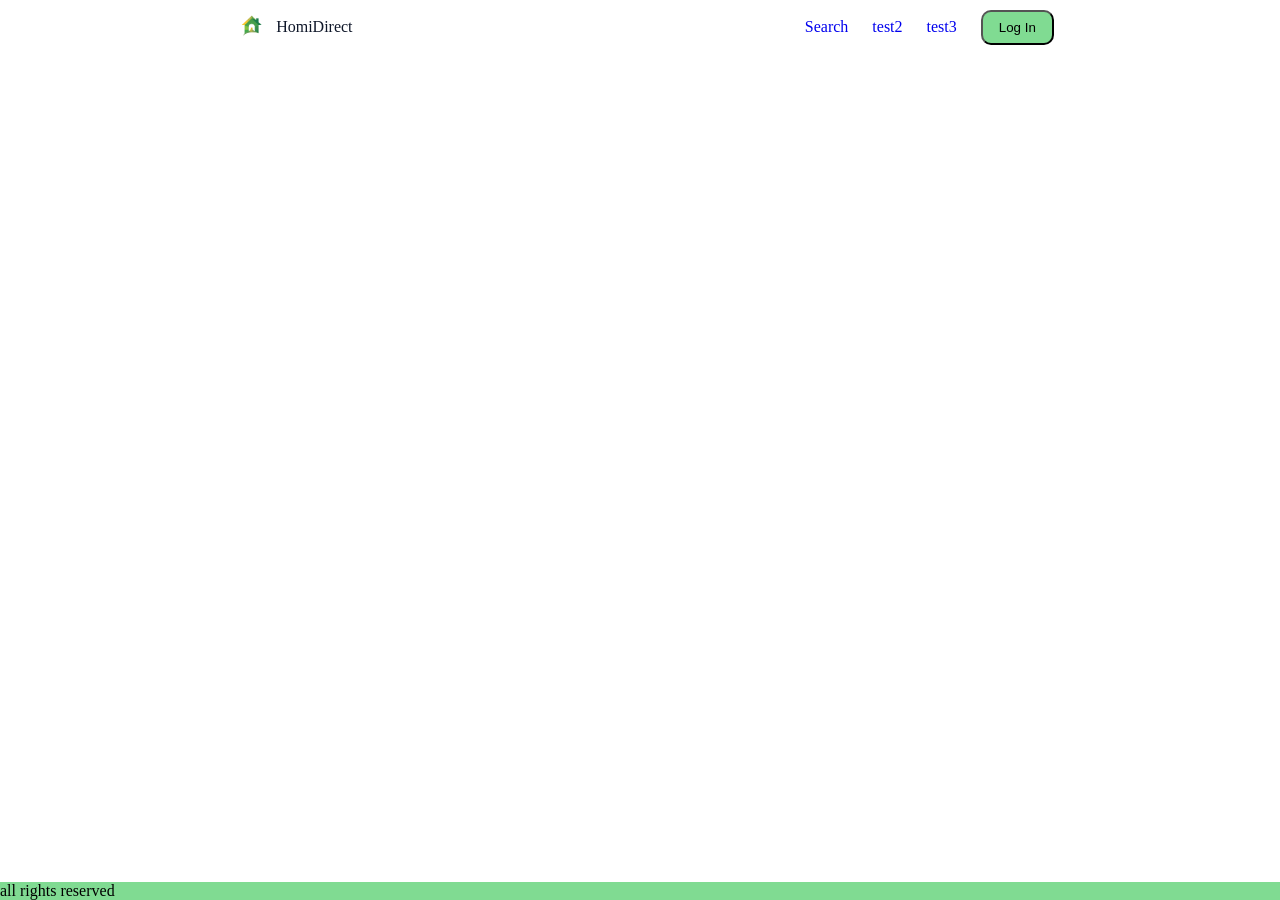
==== index.html @ fc4b8f5f "initial commit" ====
<!DOCTYPE html>
<html lang="en">

<head>
    <meta charset="UTF-8">
    <meta name="viewport" content="width=device-width, initial-scale=1.0">
    <link rel="icon" type="image/x-icon" href="public/favicon.ico">
    <link rel="stylesheet" href="styles.css">
    <title>HomiDirect - Αρχική Σελίδα</title>
</head>

<body>
    <div class="navbar">
        <div class="navbar-logo">
            <a href="#" alt="HomiDirect logo"><img src="public/logo.png" /></a>
            <a>HomiDirect</a>
        </div>
        <div class="nav-elements">
            <a href="pages/search.html" alt="Search houses">Search</a>
            <a href="#" alt="test">test2</a>
            <a href="#" alt="test">test3</a>
            <button>Log In</button>
        </div>
    </div>

    <div class="main">
        <div class="hero">

        </div>
    </div>

    <div class="footer">
        <p>all rights reserved</p>
    </div>
</body>

</html>
---- styles.css ----
* {
    margin: 0;
    box-sizing: border-box;
}

html,
body {
    height: 100%;
}

body {
    display: flex;
    flex-direction: column;
    min-height: 100vh;
}

.navbar {
    display: flex;
    flex-direction: row;
    align-items: center;
    justify-content: space-around;
    user-select: none;
    background-color: var(--background);
    color: var(--foreground);
}

.navbar a {
    text-decoration: none;
}

.navbar-logo {
    display: flex;
    flex-direction: row;
    align-items: center;
}

.navbar-logo img {
    max-width: 50px;
}

.nav-elements {
    display: flex;
    flex-direction: row;
    gap: 24px;
    align-items: center;
}

.nav-elements button {
    background-color: var(--primary);
    border-radius: 10px;
    padding: 8px 16px;
}

.main {
    flex: 1;
}

.footer {
    background-color: var(--primary);
}


/* COLOR PALETTE */
:root {
    --background: hsl(0 0% 100%);
    --foreground: hsl(222 47% 11%);

    --primary: hsl(132 56% 68%);
    --primary-foreground: hsl(222 47% 11%);

    --secondary: hsl(89 59% 69%);
    --accent: hsl(61 61% 68%);

    --muted: hsl(132 20% 94%);
    --muted-foreground: hsl(132 16% 45%);

    --border: hsl(214 32% 91%);
    --destructive: hsl(0 84% 60%);

    --radius: 0.75rem;
    --shadow: 0 4px 20px -4px hsl(222 47% 11% / 0.08);
}

.dark {
    --background: hsl(222 47% 11%);
    --foreground: hsl(210 40% 98%);

    --primary: hsl(132 56% 45%);
    --primary-foreground: hsl(0 0% 100%);

    --secondary: hsl(89 30% 18%);
    --accent: hsl(61 50% 55%);

    --muted: hsl(89 20% 18%);
    --muted-foreground: hsl(132 15% 60%);

    --border: hsl(217 33% 18%);
    --destructive: hsl(0 63% 31%);

    --shadow: 0 4px 20px -4px hsl(0 0% 0% / 0.3);
}
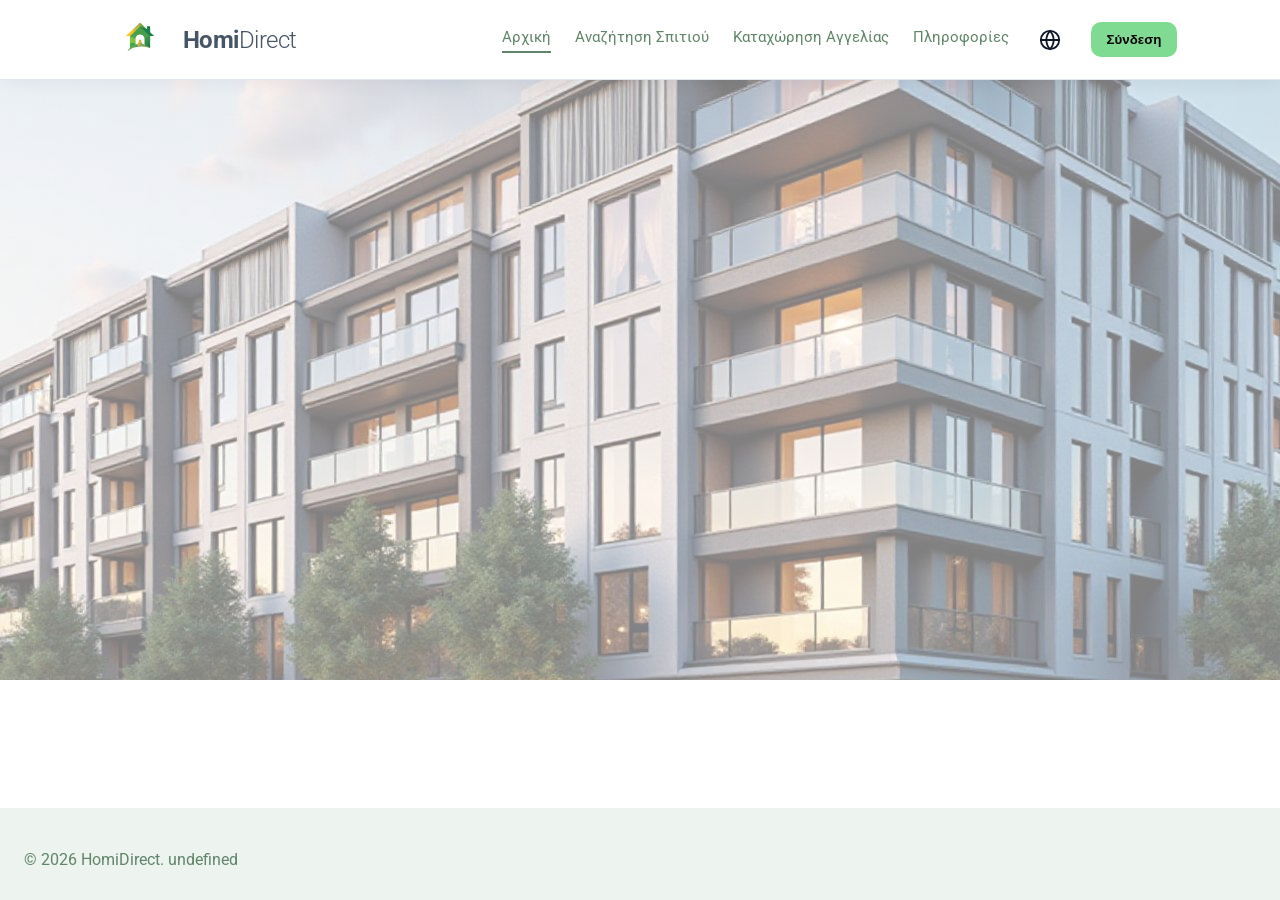
==== commit 5ae51562: "navigation bar, language select, hero" ====
--- a/index.html
+++ b/index.html
@@ -1,25 +1,45 @@
 <!DOCTYPE html>
-<html lang="en">
+<html lang="el">
 
 <head>
     <meta charset="UTF-8">
     <meta name="viewport" content="width=device-width, initial-scale=1.0">
     <link rel="icon" type="image/x-icon" href="public/favicon.ico">
-    <link rel="stylesheet" href="styles.css">
+    <link rel="stylesheet" href="styling/styles.css">
+    <link rel="preconnect" href="https://fonts.googleapis.com">
+    <link rel="preconnect" href="https://fonts.gstatic.com" crossorigin>
+    <link href="https://fonts.googleapis.com/css2?family=Roboto:wght@300;400;500;700&display=swap" rel="stylesheet">
     <title>HomiDirect - Αρχική Σελίδα</title>
 </head>
 
 <body>
     <div class="navbar">
         <div class="navbar-logo">
-            <a href="#" alt="HomiDirect logo"><img src="public/logo.png" /></a>
-            <a>HomiDirect</a>
+            <a href="#"><img src="public/logo.png" alt="HomiDirect logo" /></a>
+            <a href="#" class="homidirect-text"><b>Homi</b>Direct</a>
         </div>
         <div class="nav-elements">
-            <a href="pages/search.html" alt="Search houses">Search</a>
-            <a href="#" alt="test">test2</a>
-            <a href="#" alt="test">test3</a>
-            <button>Log In</button>
+            <a href="#" class="active" data-i18n="nav.main">Αρχική</a>
+            <a href="pages/search.html" data-i18n="nav.search">Αναζήτηση Σπιτιού</a>
+            <a href="pages/create.html" data-i18n="nav.create">Καταχώρηση Αγγελίας</a>
+            <a href="pages/info.html" data-i18n="nav.info">Πληροφορίες</a>
+            <div class="lang-picker">
+                <button class="lang-button" id="lang-button" aria-label="Αλλαγή γλώσσας" aria-haspopup="true"
+                    aria-expanded="false">
+                    <svg width="22" height="22" viewBox="0 0 24 24" fill="none" stroke="currentColor" stroke-width="2"
+                        stroke-linecap="round" stroke-linejoin="round" aria-hidden="true">
+                        <circle cx="12" cy="12" r="10" />
+                        <path d="M2 12h20" />
+                        <path
+                            d="M12 2a15.3 15.3 0 0 1 4 10 15.3 15.3 0 0 1-4 10 15.3 15.3 0 0 1-4-10 15.3 15.3 0 0 1 4-10z" />
+                    </svg>
+                </button>
+                <ul class="lang-menu" id="lang-menu" hidden>
+                    <li><button data-lang="en">English</button></li>
+                    <li><button data-lang="el">Ελληνικά</button></li>
+                </ul>
+            </div>
+            <button class="green-button" data-i18n="nav.login">Σύνδεση</button>
         </div>
     </div>
 
@@ -27,11 +47,32 @@
         <div class="hero">
 
         </div>
+
+        <!-- <div class="recommendations">
+            <h1 data-i18n="rec.title">Προτεινόμενα Ακίνητα</h1>
+            <h3 data-i18n="rec.subtitle">Επιλεγμένα ακίνητα από αξιόπιστους ιδιοκτήτες.</h3>
+            <button class="green-button" data-i18n="rec.all">Προβολή όλων</button>
+        </div> -->
     </div>
 
-    <div class="footer">
-        <p>all rights reserved</p>
-    </div>
+    <footer class="footer">
+        <div class="footer-inner">
+
+            <!-- <div class="footer-brand">
+                <h5 class="footer-name">HomiDirect</h5>
+                <p class="footer-role">Construction &amp; Design</p>
+            </div> -->
+
+            <p class="footer-rights" id="footer-rights"></p>
+
+        </div>
+    </footer>
+
+    <script>
+        document.getElementById('footer-rights').textContent =
+            `© ${new Date().getFullYear()} HomiDirect. All rights reserved.`;
+    </script>
+    <script src="scripts/i18n.js"></script>
 </body>
 
 </html>
--- a/styling/styles.css
+++ b/styling/styles.css
@@ -0,0 +1,233 @@
+* {
+    margin: 0;
+    box-sizing: border-box;
+}
+
+html,
+body {
+    height: 100%;
+}
+
+body {
+    display: flex;
+    flex-direction: column;
+    min-height: 100vh;
+    font-family: "Roboto", system-ui, sans-serif;
+    font-size: 16px;
+    line-height: 1.5;
+}
+
+/* navigation bar */
+
+.navbar {
+    display: flex;
+    flex-direction: row;
+    align-items: center;
+    justify-content: space-around;
+    user-select: none;
+    background-color: var(--background);
+    color: var(--foreground);
+    height: 5rem;
+    border-bottom: 1px solid var(--border);
+    box-shadow: var(--shadow);
+    position: relative;
+    z-index: 10;
+
+}
+
+.navbar a {
+    text-decoration: none;
+    color: var(--muted-foreground);
+}
+
+.navbar-logo {
+    display: flex;
+    flex-direction: row;
+    align-items: center;
+    gap: 8px;
+}
+
+.navbar-logo img {
+    max-width: 72px;
+}
+
+.navbar .homidirect-text {
+    font-size: 24px;
+    font-weight: 300;
+    letter-spacing: -0.5px;
+    color: rgb(71 85 105);
+}
+
+.navbar .homidirect-text b {
+    font-weight: 700;
+}
+
+.nav-elements {
+    display: flex;
+    flex-direction: row;
+    gap: 24px;
+    align-items: center;
+    font-weight: 400;
+    font-size: 15px;
+}
+
+.nav-elements a {
+    position: relative;
+    padding-bottom: 4px;
+}
+
+.nav-elements a::after {
+    content: "";
+    position: absolute;
+    left: 0;
+    bottom: 0;
+    width: 100%;
+    height: 2px;
+    background: var(--muted-foreground);
+    transform: scaleX(0);
+    transform-origin: right;
+    transition: transform 0.3s ease;
+}
+
+.nav-elements a:hover::after,
+.nav-elements a:focus-visible::after,
+.nav-elements a.active::after {
+    transform: scaleX(1);
+    transform-origin: left;
+}
+
+/* Buttons */
+
+.lang-picker {
+    position: relative;
+}
+
+.lang-button {
+    display: flex;
+    align-items: center;
+    background: none;
+    border: 0;
+    padding: 6px;
+    border-radius: 8px;
+    color: var(--foreground);
+    cursor: pointer;
+}
+
+.lang-button:hover {
+    background: var(--muted);
+}
+
+.lang-menu {
+    position: absolute;
+    top: calc(100% + 8px);
+    right: 0;
+    min-width: 150px;
+    list-style: none;
+    padding: 6px;
+    background: var(--background);
+    border: 1px solid var(--border);
+    border-radius: var(--radius);
+    box-shadow: var(--shadow);
+}
+
+.lang-menu button {
+    width: 100%;
+    text-align: left;
+    padding: 10px 14px;
+    background: none;
+    border: 0;
+    border-radius: 8px;
+    font: inherit;
+    color: var(--foreground);
+    cursor: pointer;
+}
+
+.lang-menu button:hover {
+    background: var(--muted);
+}
+
+.lang-menu button[aria-current="true"] {
+    background: var(--accent);
+}
+
+.green-button {
+    background-color: var(--primary);
+    border-radius: 10px;
+    padding: 10px 16px;
+    border: 0px;
+    font-weight: 600;
+}
+
+/* main body */
+
+.main {
+    flex: 1;
+    background-color: var(--background);
+}
+
+/* hero */
+
+.hero {
+    background-image: linear-gradient(rgba(255, 255, 255, 0.5), rgba(255, 255, 255, 0.5)),
+        url("../public/hero-bg.jpg");
+    background-position: center;
+    background-color: #cccccc;
+    background-repeat: no-repeat;
+    width: 100%;
+    height: 600px;
+    margin: auto;
+    position: relative;
+}
+
+
+/* footer */
+
+.footer {
+    background-color: var(--muted);
+    color: var(--muted-foreground);
+    user-select: none;
+    padding: 40px 24px 28px;
+}
+
+
+/* COLOR PALETTE */
+:root {
+    --background: hsl(0 0% 100%);
+    --foreground: hsl(222 47% 11%);
+
+    --primary: hsl(132 56% 68%);
+    --primary-foreground: hsl(222 47% 11%);
+
+    --secondary: hsl(89 59% 69%);
+    --accent: hsl(61 61% 68%);
+
+    --muted: hsl(132 20% 94%);
+    --muted-foreground: hsl(132 16% 45%);
+
+    --border: hsl(214 32% 91%);
+    --destructive: hsl(0 84% 60%);
+
+    --radius: 0.75rem;
+    --shadow: 0 4px 20px -4px hsl(222 47% 11% / 0.08);
+}
+
+.dark {
+    --background: hsl(222 47% 11%);
+    --foreground: hsl(210 40% 98%);
+
+    --primary: hsl(132 56% 45%);
+    --primary-foreground: hsl(0 0% 100%);
+
+    --secondary: hsl(89 30% 18%);
+    --accent: hsl(61 50% 55%);
+
+    --muted: hsl(89 20% 18%);
+    --muted-foreground: hsl(132 15% 60%);
+
+    --border: hsl(217 33% 18%);
+    --destructive: hsl(0 63% 31%);
+
+    --shadow: 0 4px 20px -4px hsl(0 0% 0% / 0.3);
+
+
+}
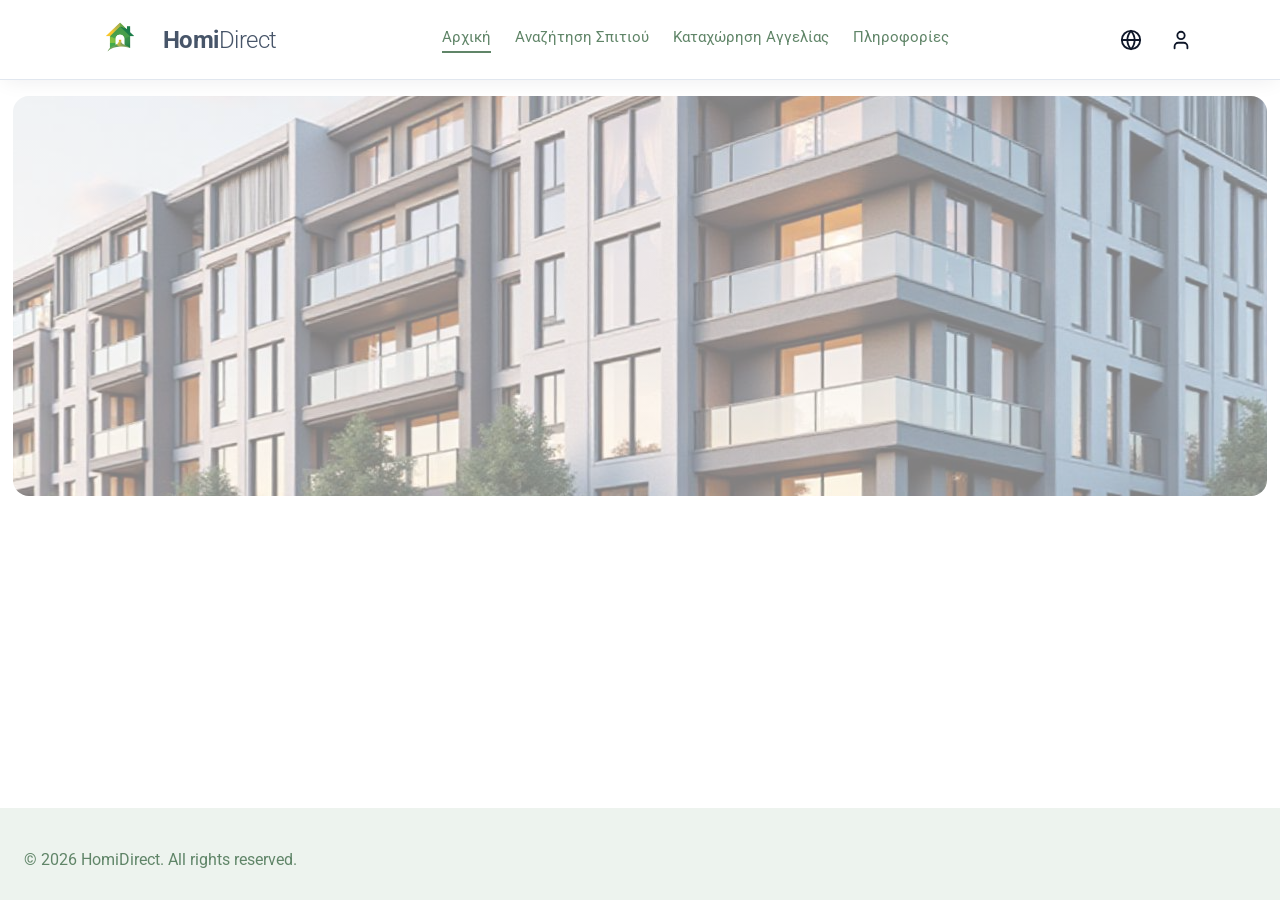
==== commit fa429a1b: "first version ui for home, signup and login pages" ====
--- a/index.html
+++ b/index.html
@@ -23,8 +23,10 @@
             <a href="pages/search.html" data-i18n="nav.search">Αναζήτηση Σπιτιού</a>
             <a href="pages/create.html" data-i18n="nav.create">Καταχώρηση Αγγελίας</a>
             <a href="pages/info.html" data-i18n="nav.info">Πληροφορίες</a>
-            <div class="lang-picker">
-                <button class="lang-button" id="lang-button" aria-label="Αλλαγή γλώσσας" aria-haspopup="true"
+        </div>
+        <div class="nav-buttons">
+            <div class="dropdown">
+                <button class="icon-button" id="lang-button" data-i18n-aria="nav.language" aria-haspopup="true"
                     aria-expanded="false">
                     <svg width="22" height="22" viewBox="0 0 24 24" fill="none" stroke="currentColor" stroke-width="2"
                         stroke-linecap="round" stroke-linejoin="round" aria-hidden="true">
@@ -34,12 +36,25 @@
                             d="M12 2a15.3 15.3 0 0 1 4 10 15.3 15.3 0 0 1-4 10 15.3 15.3 0 0 1-4-10 15.3 15.3 0 0 1 4-10z" />
                     </svg>
                 </button>
-                <ul class="lang-menu" id="lang-menu" hidden>
+                <ul class="dropdown-menu" id="lang-menu" hidden>
                     <li><button data-lang="en">English</button></li>
                     <li><button data-lang="el">Ελληνικά</button></li>
                 </ul>
             </div>
-            <button class="green-button" data-i18n="nav.login">Σύνδεση</button>
+            <div class="dropdown">
+                <button class="icon-button" data-i18n-aria="nav.account" aria-haspopup="true" aria-expanded="false">
+                    <svg width="22" height="22" viewBox="0 0 24 24" fill="none" stroke="currentColor" stroke-width="2"
+                        stroke-linecap="round" stroke-linejoin="round" aria-hidden="true">
+                        <path d="M19 21v-2a4 4 0 0 0-4-4H9a4 4 0 0 0-4 4v2" />
+                        <circle cx="12" cy="7" r="4" />
+                    </svg>
+                    <ul class="dropdown-menu" hidden>
+                        <li><a href="pages/login.html" data-i18n="nav.login">Σύνδεση</a></li>
+                        <li><a href="pages/register.html" data-i18n="nav.register">Εγγραφή</a></li>
+                    </ul>
+                </button>
+            </div>
+            <!-- <button class="green-button" data-i18n="nav.login">Σύνδεση</button> -->
         </div>
     </div>
 
--- a/styling/styles.css
+++ b/styling/styles.css
@@ -1,3 +1,57 @@
+/* ==========================================================
+   COLOR PALETTE
+   ========================================================== */
+
+:root {
+    --background: hsl(0 0% 100%);
+    --foreground: hsl(222 47% 11%);
+
+    --primary: hsl(132 56% 68%);
+    --primary-foreground: hsl(222 47% 11%);
+
+    --secondary: hsl(89 59% 69%);
+    --accent: hsl(61 61% 68%);
+
+    --muted: hsl(132 20% 94%);
+    --muted-foreground: hsl(132 16% 45%);
+
+    --border: hsl(214 32% 91%);
+    --destructive: hsl(0 84% 60%);
+
+    --radius: 0.75rem;
+    --shadow: 0 4px 20px -4px hsl(222 47% 11% / 0.08);
+
+    /* auth pages */
+    --auth-radius: calc(var(--radius) * 2);
+    --auth-link: hsl(132 56% 28%);
+    --auth-input-border: color-mix(in srgb, var(--foreground) 25%, var(--background));
+}
+
+.dark {
+    --background: hsl(222 47% 11%);
+    --foreground: hsl(210 40% 98%);
+
+    --primary: hsl(132 56% 45%);
+    --primary-foreground: hsl(0 0% 100%);
+
+    --secondary: hsl(89 30% 18%);
+    --accent: hsl(61 50% 55%);
+
+    --muted: hsl(89 20% 18%);
+    --muted-foreground: hsl(132 15% 60%);
+
+    --border: hsl(217 33% 18%);
+    --destructive: hsl(0 63% 31%);
+
+    --shadow: 0 4px 20px -4px hsl(0 0% 0% / 0.3);
+
+    --auth-link: hsl(132 56% 60%);
+}
+
+/* ==========================================================
+   BASE
+   ========================================================== */
+
 * {
     margin: 0;
     box-sizing: border-box;
@@ -15,9 +69,21 @@
     font-family: "Roboto", system-ui, sans-serif;
     font-size: 16px;
     line-height: 1.5;
-}
-
-/* navigation bar */
+    background: var(--background);
+    color: var(--foreground);
+}
+
+/* τα inputs και τα κουμπιά δεν κληρονομούν το font από μόνα τους */
+input,
+button,
+select,
+textarea {
+    font: inherit;
+}
+
+/* ==========================================================
+   NAVIGATION BAR
+   ========================================================== */
 
 .navbar {
     display: flex;
@@ -32,7 +98,6 @@
     box-shadow: var(--shadow);
     position: relative;
     z-index: 10;
-
 }
 
 .navbar a {
@@ -96,13 +161,24 @@
     transform-origin: left;
 }
 
-/* Buttons */
-
-.lang-picker {
+.nav-buttons {
+    display: flex;
+    flex-direction: row;
+    gap: 16px;
+    align-items: center;
+    font-weight: 400;
+    font-size: 14px;
+}
+
+/* ==========================================================
+   DROPDOWNS + BUTTONS
+   ========================================================== */
+
+.dropdown {
     position: relative;
 }
 
-.lang-button {
+.icon-button {
     display: flex;
     align-items: center;
     background: none;
@@ -113,11 +189,20 @@
     cursor: pointer;
 }
 
-.lang-button:hover {
+.icon-button:hover {
     background: var(--muted);
 }
 
-.lang-menu {
+.icon-button:focus {
+    outline: none;
+}
+
+.icon-button:focus-visible {
+    outline: 2px solid var(--primary);
+    outline-offset: 2px;
+}
+
+.dropdown-menu {
     position: absolute;
     top: calc(100% + 8px);
     right: 0;
@@ -130,7 +215,9 @@
     box-shadow: var(--shadow);
 }
 
-.lang-menu button {
+.dropdown-menu button,
+.dropdown-menu a {
+    display: block;
     width: 100%;
     text-align: left;
     padding: 10px 14px;
@@ -142,30 +229,31 @@
     cursor: pointer;
 }
 
-.lang-menu button:hover {
+.dropdown-menu button:hover,
+.dropdown-menu a:hover {
     background: var(--muted);
 }
 
-.lang-menu button[aria-current="true"] {
-    background: var(--accent);
+.dropdown-menu button[aria-current="true"] {
+    background: var(--secondary);
 }
 
 .green-button {
     background-color: var(--primary);
     border-radius: 10px;
     padding: 10px 16px;
-    border: 0px;
+    border: 0;
     font-weight: 600;
 }
 
-/* main body */
+/* ==========================================================
+   MAIN + HERO
+   ========================================================== */
 
 .main {
     flex: 1;
     background-color: var(--background);
 }
-
-/* hero */
 
 .hero {
     background-image: linear-gradient(rgba(255, 255, 255, 0.5), rgba(255, 255, 255, 0.5)),
@@ -173,14 +261,16 @@
     background-position: center;
     background-color: #cccccc;
     background-repeat: no-repeat;
-    width: 100%;
-    height: 600px;
-    margin: auto;
+    width: 98%;
+    height: 400px;
+    margin: 16px auto;
     position: relative;
-}
-
-
-/* footer */
+    border-radius: 16px;
+}
+
+/* ==========================================================
+   FOOTER
+   ========================================================== */
 
 .footer {
     background-color: var(--muted);
@@ -189,45 +279,299 @@
     padding: 40px 24px 28px;
 }
 
-
-/* COLOR PALETTE */
-:root {
-    --background: hsl(0 0% 100%);
-    --foreground: hsl(222 47% 11%);
-
-    --primary: hsl(132 56% 68%);
-    --primary-foreground: hsl(222 47% 11%);
-
-    --secondary: hsl(89 59% 69%);
-    --accent: hsl(61 61% 68%);
-
-    --muted: hsl(132 20% 94%);
-    --muted-foreground: hsl(132 16% 45%);
-
-    --border: hsl(214 32% 91%);
-    --destructive: hsl(0 84% 60%);
-
-    --radius: 0.75rem;
-    --shadow: 0 4px 20px -4px hsl(222 47% 11% / 0.08);
-}
-
-.dark {
-    --background: hsl(222 47% 11%);
-    --foreground: hsl(210 40% 98%);
-
-    --primary: hsl(132 56% 45%);
-    --primary-foreground: hsl(0 0% 100%);
-
-    --secondary: hsl(89 30% 18%);
-    --accent: hsl(61 50% 55%);
-
-    --muted: hsl(89 20% 18%);
-    --muted-foreground: hsl(132 15% 60%);
-
-    --border: hsl(217 33% 18%);
-    --destructive: hsl(0 63% 31%);
-
-    --shadow: 0 4px 20px -4px hsl(0 0% 0% / 0.3);
-
-
+/* ==========================================================
+   AUTH PAGES (login / signup)
+   ========================================================== */
+
+.auth-page {
+    flex: 1;
+    display: grid;
+    place-items: center;
+    padding: 16px;
+    background: var(--muted);
+}
+
+.auth-card {
+    position: relative;
+    display: grid;
+    grid-template-columns: 1fr 1fr;
+    grid-template-rows: minmax(0, 1fr);
+    width: min(92vw, 1200px);
+    height: min(88vh, 800px);
+    background: var(--background);
+    border-radius: var(--auth-radius);
+    box-shadow: var(--shadow);
+    overflow: hidden;
+}
+
+/* εικονίδιο γλώσσας πάνω δεξιά στην κάρτα */
+
+.auth-card>.auth-lang {
+    position: absolute;
+    top: 16px;
+    right: 16px;
+    z-index: 2;
+}
+
+.auth-lang .icon-button {
+    padding: 8px;
+    background: color-mix(in srgb, var(--background) 85%, transparent);
+    -webkit-backdrop-filter: blur(6px);
+    backdrop-filter: blur(6px);
+    box-shadow: var(--shadow);
+}
+
+.auth-lang .icon-button:hover {
+    background: var(--background);
+}
+
+/* εικόνα */
+
+.auth-image-side {
+    background-color: var(--muted);
+    background-image: var(--auth-image, url("../public/hero-bg.jpg"));
+    background-position: center;
+    background-size: cover;
+    background-repeat: no-repeat;
+}
+
+/* φόρμα */
+
+.auth-form-side {
+    display: flex;
+    flex-direction: column;
+    padding: 40px 48px;
+    overflow-y: auto;
+}
+
+.auth-brand {
+    align-self: flex-start;
+    display: flex;
+    align-items: center;
+    gap: 8px;
+    font-size: 22px;
+    font-weight: 300;
+    letter-spacing: -0.5px;
+    color: rgb(71 85 105);
+    text-decoration: none;
+}
+
+.auth-brand img {
+    width: 40px;
+}
+
+.auth-brand b {
+    font-weight: 700;
+}
+
+.auth-form {
+    display: flex;
+    flex-direction: column;
+    gap: 16px;
+    width: 100%;
+    max-width: 380px;
+    margin: auto;
+    padding-top: 24px;
+}
+
+.auth-title {
+    font-size: 32px;
+    font-weight: 500;
+    letter-spacing: -0.5px;
+    line-height: 1.2;
+}
+
+.auth-subtitle {
+    margin-top: -8px;
+    color: var(--muted-foreground);
+}
+
+/* πεδία */
+
+.auth-field {
+    display: flex;
+    flex-direction: column;
+    gap: 6px;
+}
+
+.auth-label {
+    font-size: 14px;
+    font-weight: 500;
+}
+
+.auth-input {
+    width: 100%;
+    padding: 12px 14px;
+    color: var(--foreground);
+    background: var(--background);
+    border: 1px solid var(--auth-input-border);
+    border-radius: var(--radius);
+    transition: border-color 0.2s ease;
+}
+
+.auth-input::placeholder {
+    color: var(--muted-foreground);
+    opacity: 0.8;
+}
+
+.auth-input:focus-visible {
+    outline: 2px solid var(--primary);
+    outline-offset: 1px;
+    border-color: var(--auth-link);
+}
+
+.auth-input:user-invalid {
+    border-color: var(--destructive);
+}
+
+.auth-hint {
+    font-size: 13px;
+    color: color-mix(in srgb, var(--foreground) 70%, var(--background));
+}
+
+.auth-error {
+    font-size: 14px;
+    color: color-mix(in srgb, var(--destructive) 80%, var(--foreground));
+}
+
+/* checkbox */
+
+.auth-row {
+    display: flex;
+    align-items: center;
+    justify-content: space-between;
+    gap: 12px;
+    font-size: 14px;
+}
+
+.auth-check,
+.auth-terms {
+    display: flex;
+    align-items: center;
+    gap: 8px;
+}
+
+.auth-terms {
+    align-items: flex-start;
+    gap: 10px;
+    font-size: 14px;
+}
+
+.auth-form input[type="checkbox"] {
+    flex-shrink: 0;
+    width: 16px;
+    height: 16px;
+    margin-top: 2px;
+    accent-color: var(--auth-link);
+}
+
+/* κουμπιά */
+
+.auth-btn {
+    padding: 12px 16px;
+    font-weight: 600;
+    color: var(--primary-foreground);
+    background: var(--primary);
+    border: 0;
+    border-radius: var(--radius);
+    cursor: pointer;
+    transition: filter 0.2s ease;
+}
+
+.auth-btn:hover {
+    filter: brightness(0.95);
+}
+
+.auth-btn:focus-visible {
+    outline: 2px solid var(--foreground);
+    outline-offset: 2px;
+}
+
+.auth-btn:disabled {
+    opacity: 0.6;
+    cursor: not-allowed;
+}
+
+.auth-btn:disabled:hover {
+    filter: none;
+}
+
+.auth-social {
+    color: var(--foreground);
+    background: var(--background);
+    border: 1px solid var(--auth-input-border);
+}
+
+.auth-divider {
+    display: flex;
+    align-items: center;
+    gap: 12px;
+    font-size: 14px;
+    color: var(--muted-foreground);
+}
+
+.auth-divider::before,
+.auth-divider::after {
+    content: "";
+    flex: 1;
+    height: 1px;
+    background: var(--border);
+}
+
+.auth-switch {
+    text-align: center;
+    font-size: 14px;
+}
+
+/* links μέσα στη φόρμα */
+
+.auth-form a {
+    color: var(--auth-link);
+    font-weight: 500;
+    text-decoration: underline;
+    text-underline-offset: 3px;
+}
+
+.auth-form a:hover {
+    text-decoration-thickness: 2px;
+}
+
+/* κάτω από 768px: ολόκληρη οθόνη, η εικόνα γίνεται φόντο και η φόρμα πάνελ με blur */
+
+@media (max-width: 767px) {
+    .auth-page {
+        padding: 0;
+        background: none;
+    }
+
+    .auth-card {
+        grid-template-columns: 1fr;
+        place-items: center;
+        width: 100%;
+        height: 100vh;
+        height: 100dvh;
+        padding: 16px;
+        border-radius: 0;
+        box-shadow: none;
+        background-color: var(--muted);
+        background-image: var(--auth-image, url("../public/hero-bg.jpg"));
+        background-position: center;
+        background-size: cover;
+        background-repeat: no-repeat;
+    }
+
+    .auth-image-side {
+        display: none;
+    }
+
+    .auth-form-side {
+        width: 100%;
+        max-width: 440px;
+        max-height: 100%;
+        padding: 28px 24px;
+        border-radius: var(--auth-radius);
+        background: color-mix(in srgb, var(--background) 85%, transparent);
+        -webkit-backdrop-filter: blur(12px);
+        backdrop-filter: blur(12px);
+    }
 }
